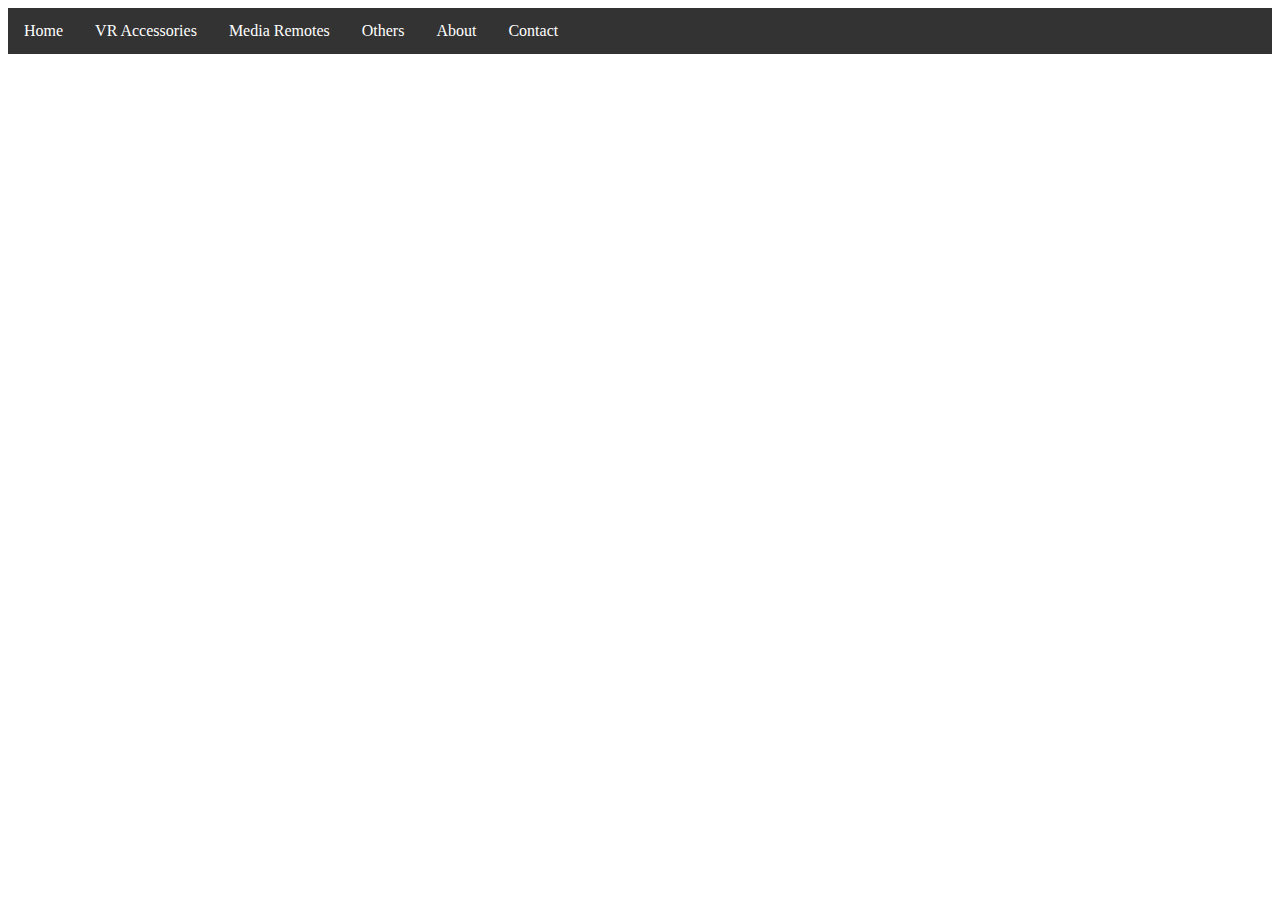
==== home.html @ 3eba2ce2 "first commit" ====
<!DOCTYPE html>
<html>

<head>
    <title>Gaming Website </title>
    <link rel="stylesheet" href="home.css">
</head>

<body>

    <ul>
        <li><a href="">Home</a></li>
        <li><a href="">VR Accessories</a> </li>
        <li> <a href="">Media Remotes</a></li>
        <li> <a href="">Others</a></li>
        <li><a href="">About</a></li>
        <li><a href="contact.html">Contact</a></li>
    </ul>
</body>

</html>
---- home.css ----
ul {
    list-style-type: none;
    margin: 0;
    padding: 0;
    overflow: hidden;
    background-color: #333;
}

li {
    float: left;
}

li a {
    display: block;
    color: white;
    text-align: center;
    padding: 14px 16px;
    text-decoration: none;
}

li a:hover {
    background-color: aqua;
}
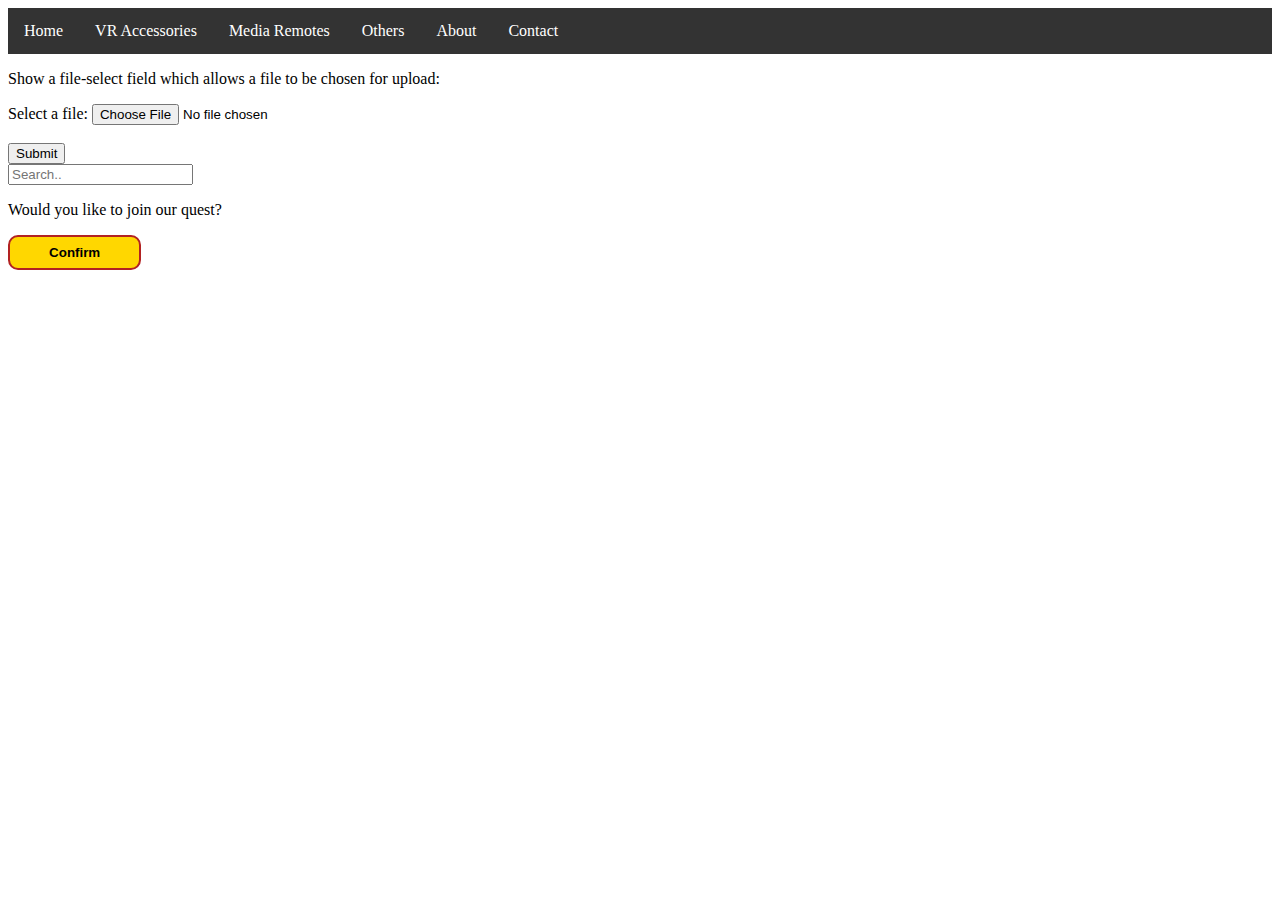
==== commit dfddac4d: "first commit" ====
--- a/home.html
+++ b/home.html
@@ -16,6 +16,19 @@
         <li><a href="">About</a></li>
         <li><a href="contact.html">Contact</a></li>
     </ul>
+
+
+    <p>Show a file-select field which allows a file to be chosen for upload:</p>
+    <form>
+        <label for="myfile">Select a file:</label>
+        <input type="file" id="myfile" name="myfile"><br><br>
+        <input type="submit" value="Submit">
+    </form>
+    <input type="text" placeholder="Search..">
+
+    <p>Would you like to join our quest?</p>
+    <button class="joinBtn">Confirm</button>
+
 </body>
 
 </html>--- a/home.css
+++ b/home.css
@@ -20,4 +20,19 @@
 
 li a:hover {
     background-color: aqua;
+}
+
+.joinBtn {
+    width: 10em;
+    height: 5ex;
+    background-color: gold;
+    border: 2px solid firebrick;
+    border-radius: 10px;
+    font-weight: bold;
+    color: black;
+    cursor: pointer;
+}
+
+.joinBtn:hover {
+    background-color: bisque;
 }